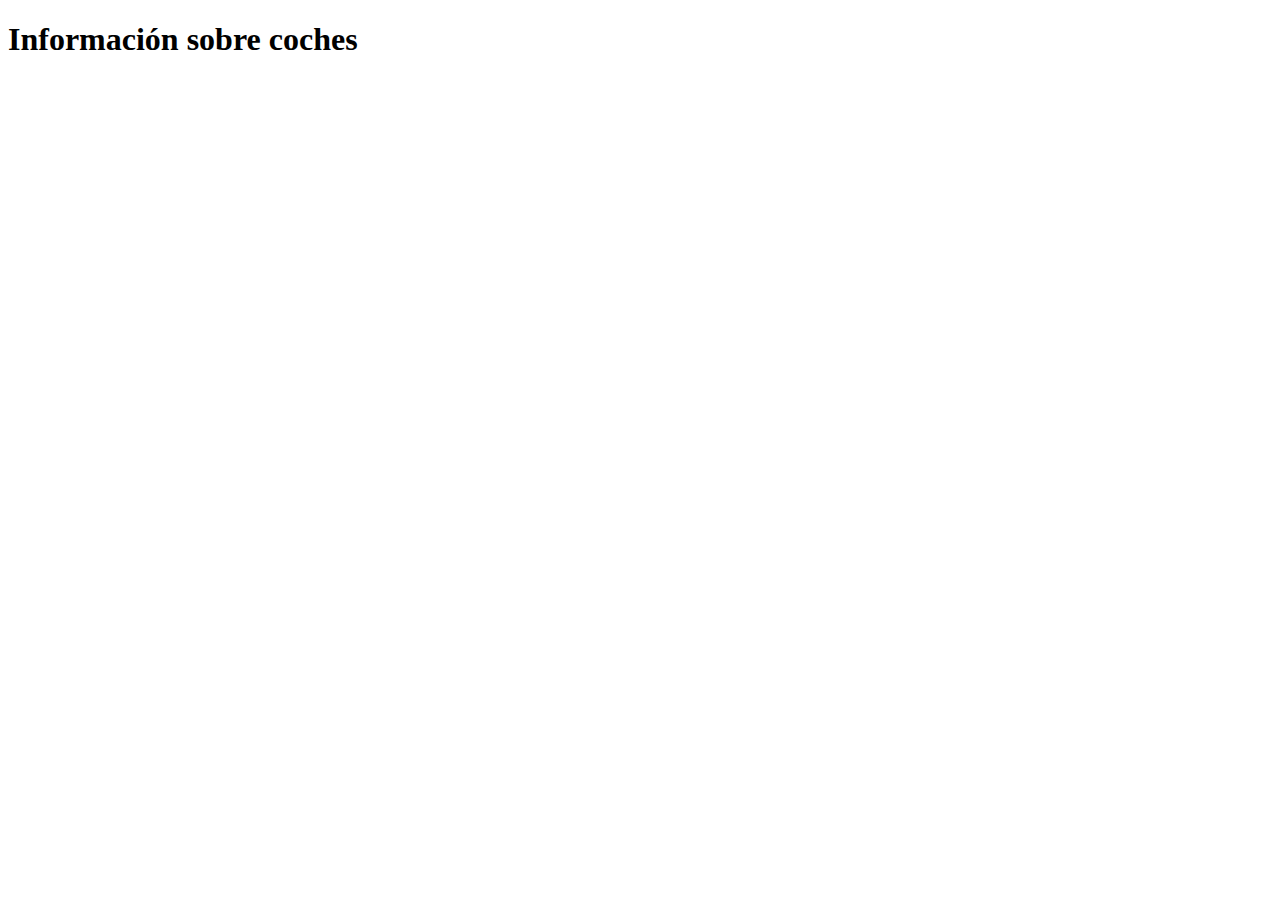
==== Trabajo_js/index.html @ a6f4a879 "me quiero morir" ====
<!DOCTYPE html>
<html lang="es">

<head>
    <meta charset="UTF-8">
    <meta http-equiv="X-UA-Compatible" content="IE=edge">
    <meta name="viewport" content="width=device-width, initial-scale=1.0">
    <title>Coches</title>
    <link rel="stylesheet" href="estilos.css">
</head>

<body>
    <h1>Información sobre coches</h1>
    <div id="coche">

    </div>
</body>
<script src="script.js"></script>
</html>
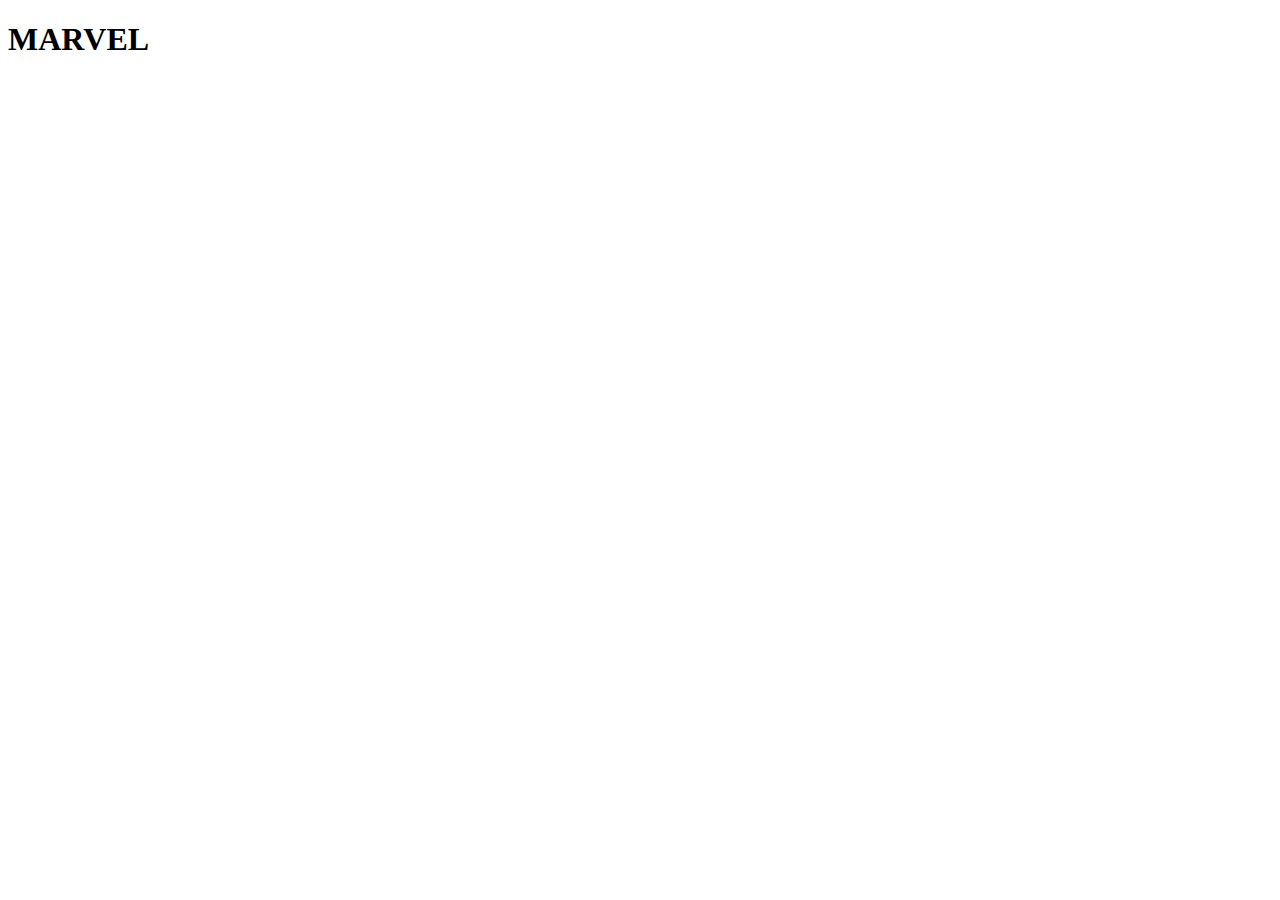
==== commit 972fa9d8: "me quiero morir" ====
--- a/Trabajo_js/index.html
+++ b/Trabajo_js/index.html
@@ -5,15 +5,15 @@
     <meta charset="UTF-8">
     <meta http-equiv="X-UA-Compatible" content="IE=edge">
     <meta name="viewport" content="width=device-width, initial-scale=1.0">
-    <title>Coches</title>
+    <title>MARVEL</title>
     <link rel="stylesheet" href="estilos.css">
 </head>
 
 <body>
-    <h1>Información sobre coches</h1>
-    <div id="coche">
+    <h1>MARVEL</h1>
+    <div id="personaje">
 
     </div>
 </body>
-<script src="script.js"></script>
+<script defer src="script.js"></script>
 </html>--- a/Trabajo_js/estilos.css
+++ b/Trabajo_js/estilos.css
@@ -0,0 +1,13 @@
+#personaje{
+    display: flex;
+    flex-wrap: wrap;
+}
+
+#personaje div{
+    border: 1px solid black;
+    width: 300px;
+}
+
+#personaje div img{
+    width: 100%;;
+}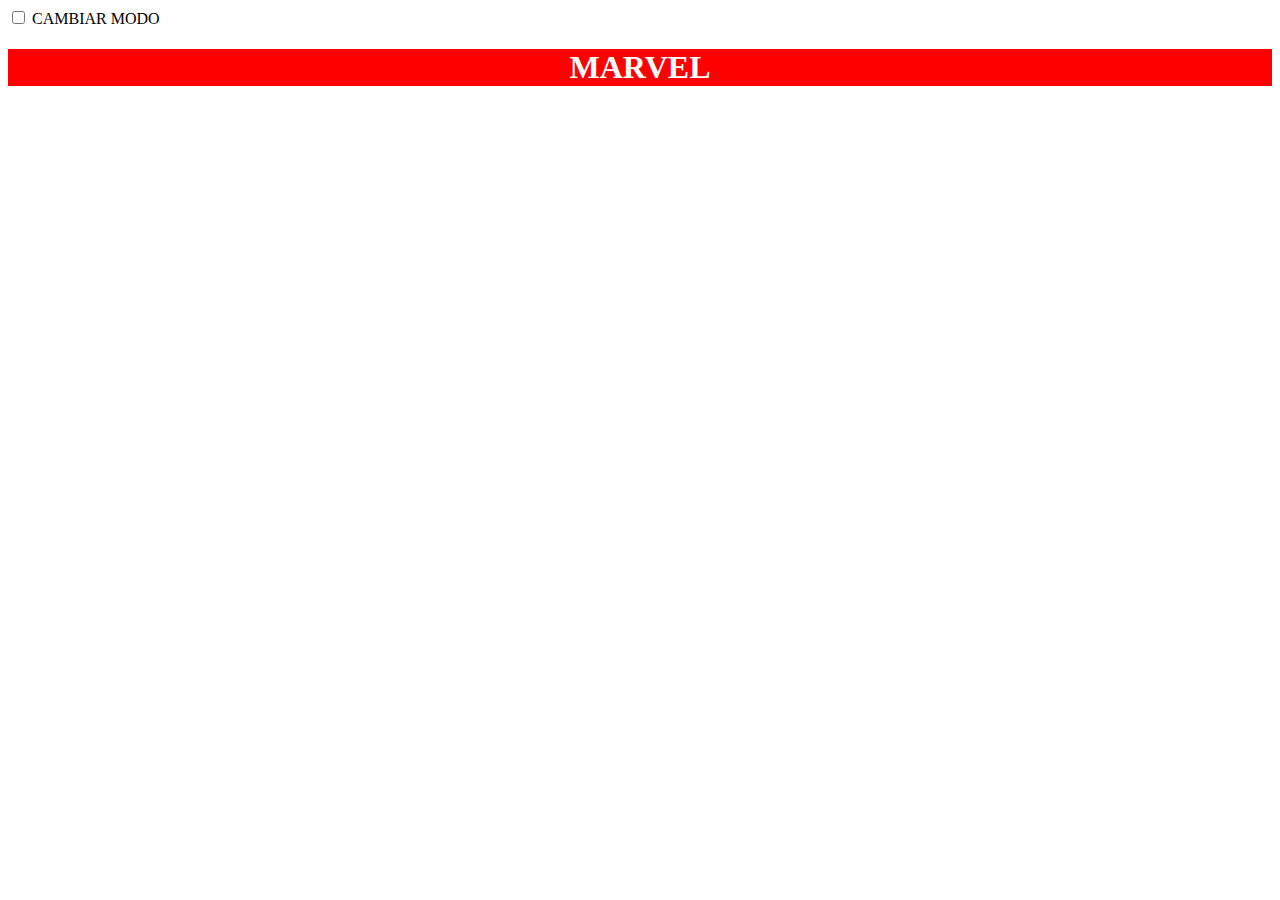
==== commit b2bdad47: "Trabajo hecho" ====
--- a/Trabajo_js/index.html
+++ b/Trabajo_js/index.html
@@ -10,6 +10,10 @@
 </head>
 
 <body>
+    <header>
+        <input type="checkbox" class="checkbox" id="cambio">
+        <label for="cambio">CAMBIAR MODO</label>
+    </header>
     <h1>MARVEL</h1>
     <div id="personaje">
 
--- a/Trabajo_js/estilos.css
+++ b/Trabajo_js/estilos.css
@@ -1,11 +1,26 @@
+body{
+    background-image: url(imagenes/fondo1.jpg);
+}
+
+h1{
+    color: white;
+    background-color: red;
+    text-align: center;
+}
+
 #personaje{
     display: flex;
     flex-wrap: wrap;
 }
 
 #personaje div{
-    border: 1px solid black;
-    width: 300px;
+    border: 1px solid;
+    text-align: center;
+    width:450px;
+    margin: 30px auto;
+    border-radius: 10px;
+    overflow: hidden;
+    background-color: white;
 }
 
 #personaje div img{
